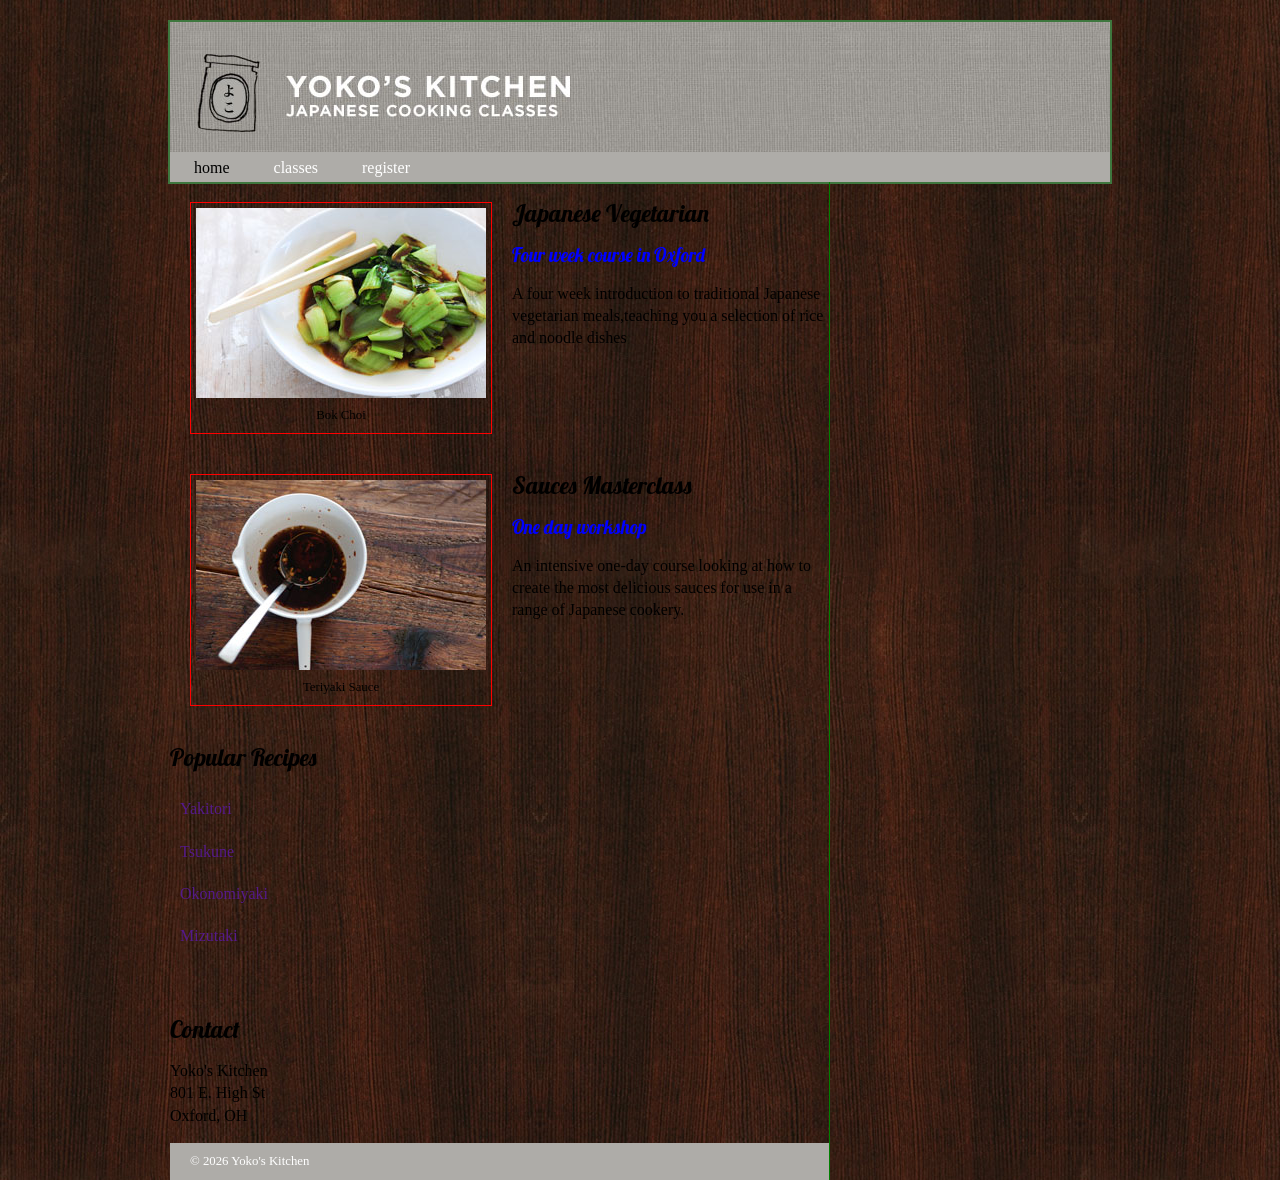
==== index.html @ f82e32db "Version 1" ====
<!DOCTYPE html>
<html lang="en">

<head>
    <title>IMS222 HTML/CSS Exercise</title>
    <link rel="stylesheet" href="home.css">
    <link href="https://fonts.googleapis.com/css?family=Lobster&display=swap" rel="stylesheet">
</head>

<body>
<!-- <div>tag is used for defining the overall width of Yoko’s Kitchen webpages -->
<div class="wrapper">
<!-- header-->
<header>
<img src="images/header.jpg" alt=”header image”>
<nav> <!-- try nav>ul>li>a*3 and tab -->
<ul>
<li><a href="index.html" class="current">home</a></li>
<li><a href="classes.html">classes</a></li>
<li><a href="register.html">register</a></li>
</ul>
</nav>
</header>
<!-- main content area -->
<section class="courses">
<article>
<figure>
<img src="images/bok-choi.jpg" alt="bok-choi image" />
<figcaption>Bok Choi</figcaption>
</figure>
<hgroup>
<h2>Japanese Vegetarian</h2>
<h3>Four week course in Oxford</h3>
</hgroup>
<p>A four week introduction to traditional Japanese vegetarian meals,teaching you a selection of rice and noodle dishes</p>
</article>
<article>
<figure>
<img src="images/teriyaki.jpg" alt=”teriyaki image”/>
<figcaption>Teriyaki Sauce</figcaption>
</figure>
<hgroup>
<h2>Sauces Masterclass</h2>
<h3>One day workshop</h3>
</hgroup>
<p>An intensive one-day course looking at how to create the most delicious sauces for use in a range of Japanese cookery.</p>
</article>
<!-- sidebar -->
<aside>
<article class="popular-recipes">
<h2>Popular Recipes</h2>
<a href="">Yakitori</a>
<a href="">Tsukune</a>
<a href="">Okonomiyaki</a>
<a href="">Mizutaki</a>
</article>
<article class="contact">
<h2>Contact</h2>
<p>Yoko's Kitchen<br />
801 E. High St<br />
Oxford, OH<br />
</p>
</article>
</aside>
<!-- footer -->
<footer>
&copy; 2026 Yoko's Kitchen
</footer>
</div>
</body>
</html>
---- home.css ----
header,
section,
footer,
aside,
nav,
article,
figure,
figcaption {
    display: block;
}

body {
    font-family: Georgia, Times, serif;
    line-height: 1.4em;
    margin: 0px;
    background: url("images/dark-wood.jpg");
}

.wrapper {
    width: 940px;
    margin: 20px auto;
    /* 20px on top/bottom and equal margin for left/right */
    border: 2px solid #3e773e;
    background-color: #fff;
}

/* header */
header {
    height: 160px;
}

nav,
footer {
    clear: both;
    background-color: #aeaca8;
    color: #fff;
    height: 30px;
}

nav li {
    display: inline;
    margin-right: 40px;
}

nav ul {
    margin: -6px;
    padding: 5px 0px 5px 30px;
}

nav li a {
    color: #fff;
}

a {
    text-decoration: none;
}

nav li a:hover,
nav li a.current {
    color: #000;
}

/* main section */
.courses {
    float: left;
    width: 659px;
    border-right: 1px solid green;
    margin-right: 20px;
}

figure {
    float: left;
    width: 290px;
    height: 220px;
    padding: 5px;
    margin: 20px;
    border: 1px solid red;
}

figcaption {
    text-align: center;
    font-size: 80%;
}

.courses article {
    overflow: auto;
    width: 100%;
}

h2,
h3 {
    font-weight: normal;
    font-family: 'Lobster', cursive;
}

h3 {
    margin-bottom: 10px;
    color: blue;
}

/* sidebar */
aside article a {
    display: block;
    /*change <a> tag(inline element) to a block element */
    padding: 10px;
}

aside article a:hover {
    color: yellow;
}

.contact {
    padding-top: 40px;
}

/* footer */
footer {
    font-size: 80%;
    padding: 7px 0px 0px 20px;
}
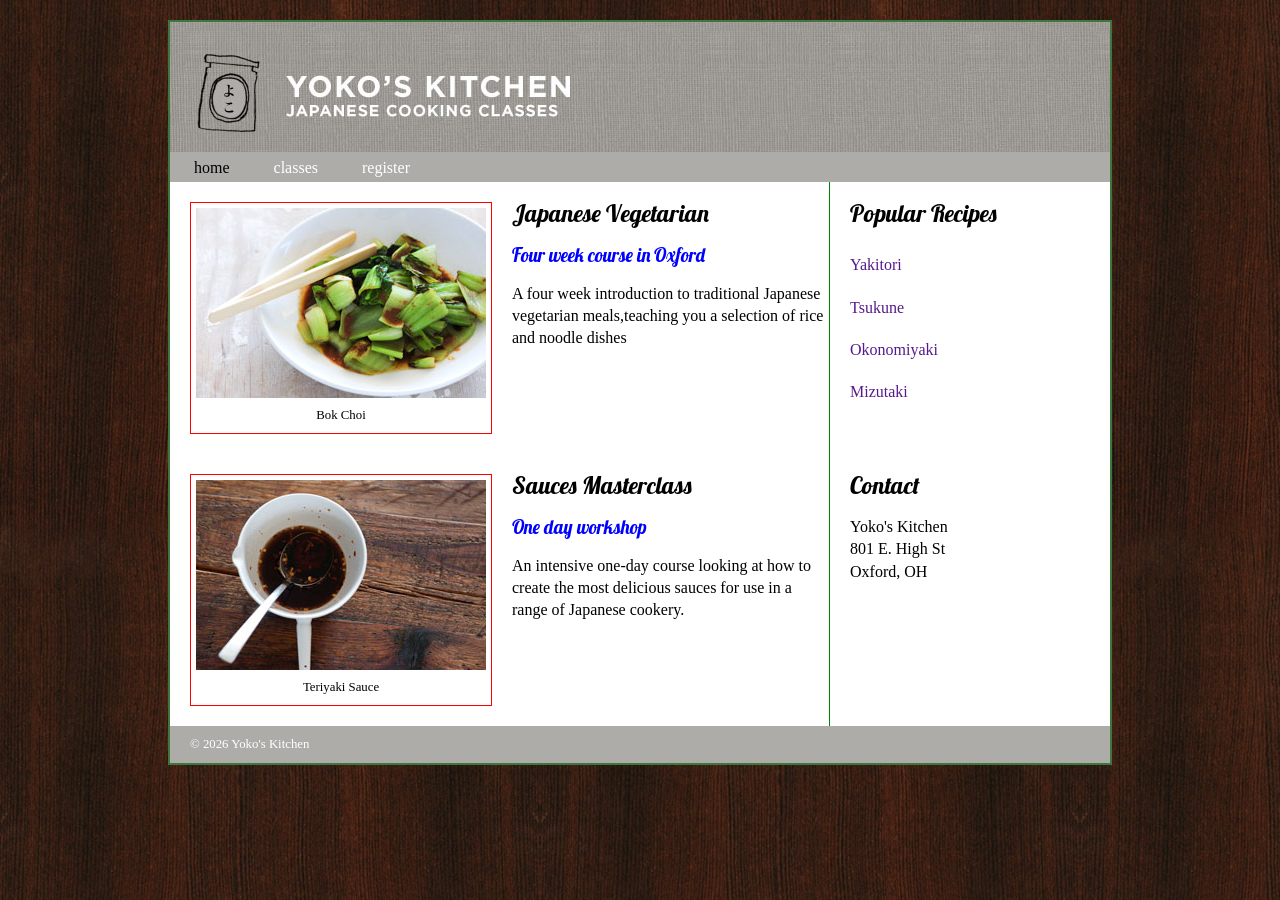
==== commit 3334008c: "Refactor HTML structure and comments" ====
--- a/index.html
+++ b/index.html
@@ -8,65 +8,67 @@
 </head>
 
 <body>
-<!-- <div>tag is used for defining the overall width of Yoko’s Kitchen webpages -->
-<div class="wrapper">
-<!-- header-->
-<header>
-<img src="images/header.jpg" alt=”header image”>
-<nav> <!-- try nav>ul>li>a*3 and tab -->
-<ul>
-<li><a href="index.html" class="current">home</a></li>
-<li><a href="classes.html">classes</a></li>
-<li><a href="register.html">register</a></li>
-</ul>
-</nav>
-</header>
-<!-- main content area -->
-<section class="courses">
-<article>
-<figure>
-<img src="images/bok-choi.jpg" alt="bok-choi image" />
-<figcaption>Bok Choi</figcaption>
-</figure>
-<hgroup>
-<h2>Japanese Vegetarian</h2>
-<h3>Four week course in Oxford</h3>
-</hgroup>
-<p>A four week introduction to traditional Japanese vegetarian meals,teaching you a selection of rice and noodle dishes</p>
-</article>
-<article>
-<figure>
-<img src="images/teriyaki.jpg" alt=”teriyaki image”/>
-<figcaption>Teriyaki Sauce</figcaption>
-</figure>
-<hgroup>
-<h2>Sauces Masterclass</h2>
-<h3>One day workshop</h3>
-</hgroup>
-<p>An intensive one-day course looking at how to create the most delicious sauces for use in a range of Japanese cookery.</p>
-</article>
-<!-- sidebar -->
-<aside>
-<article class="popular-recipes">
-<h2>Popular Recipes</h2>
-<a href="">Yakitori</a>
-<a href="">Tsukune</a>
-<a href="">Okonomiyaki</a>
-<a href="">Mizutaki</a>
-</article>
-<article class="contact">
-<h2>Contact</h2>
-<p>Yoko's Kitchen<br />
-801 E. High St<br />
-Oxford, OH<br />
-</p>
-</article>
-</aside>
-<!-- footer -->
-<footer>
-&copy; 2026 Yoko's Kitchen
-</footer>
-</div>
+    <!-- <div>tag is used for defining the overall width of Yoko’s Kitchen webpages -->
+    <div class="wrapper">
+        <!-- header-->
+        <header>
+            <img src="images/header.jpg" alt=”header image”>
+            <nav>
+                <!-- try nav>ul>li>a*3 and tab -->
+                <ul>
+                    <li><a href="index.html" class="current">home</a></li>
+                    <li><a href="classes.html">classes</a></li>
+                    <li><a href="register.html">register</a></li>
+                </ul>
+            </nav>
+        </header>
+        <!-- main content area -->
+        <section class="courses">
+            <article>
+                <figure>
+                    <img src="images/bok-choi.jpg" alt="bok-choi image" />
+                    <figcaption>Bok Choi</figcaption>
+                </figure>
+                <hgroup>
+                    <h2>Japanese Vegetarian</h2>
+                    <h3>Four week course in Oxford</h3>
+                </hgroup>
+                <p>A four week introduction to traditional Japanese vegetarian meals,teaching you a selection of rice and noodle dishes</p>
+            </article>
+            <article>
+                <figure>
+                    <img src="images/teriyaki.jpg" alt=”teriyaki image” />
+                    <figcaption>Teriyaki Sauce</figcaption>
+                </figure>
+                <hgroup>
+                    <h2>Sauces Masterclass</h2>
+                    <h3>One day workshop</h3>
+                </hgroup>
+                <p>An intensive one-day course looking at how to create the most delicious sauces for use in a range of Japanese cookery.</p>
+            </article>
+        </section>
+        <!-- sidebar -->
+        <aside>
+            <article class="popular-recipes">
+                <h2>Popular Recipes</h2>
+                <a href="">Yakitori</a>
+                <a href="">Tsukune</a>
+                <a href="">Okonomiyaki</a>
+                <a href="">Mizutaki</a>
+            </article>
+            <article class="contact">
+                <h2>Contact</h2>
+                <p>Yoko's Kitchen<br />
+                    801 E. High St<br />
+                    Oxford, OH<br />
+                </p>
+            </article>
+        </aside>
+        <!-- footer -->
+        <footer>
+            &copy; 2026 Yoko's Kitchen
+        </footer>
+    </div>
 </body>
+
 </html>
-
